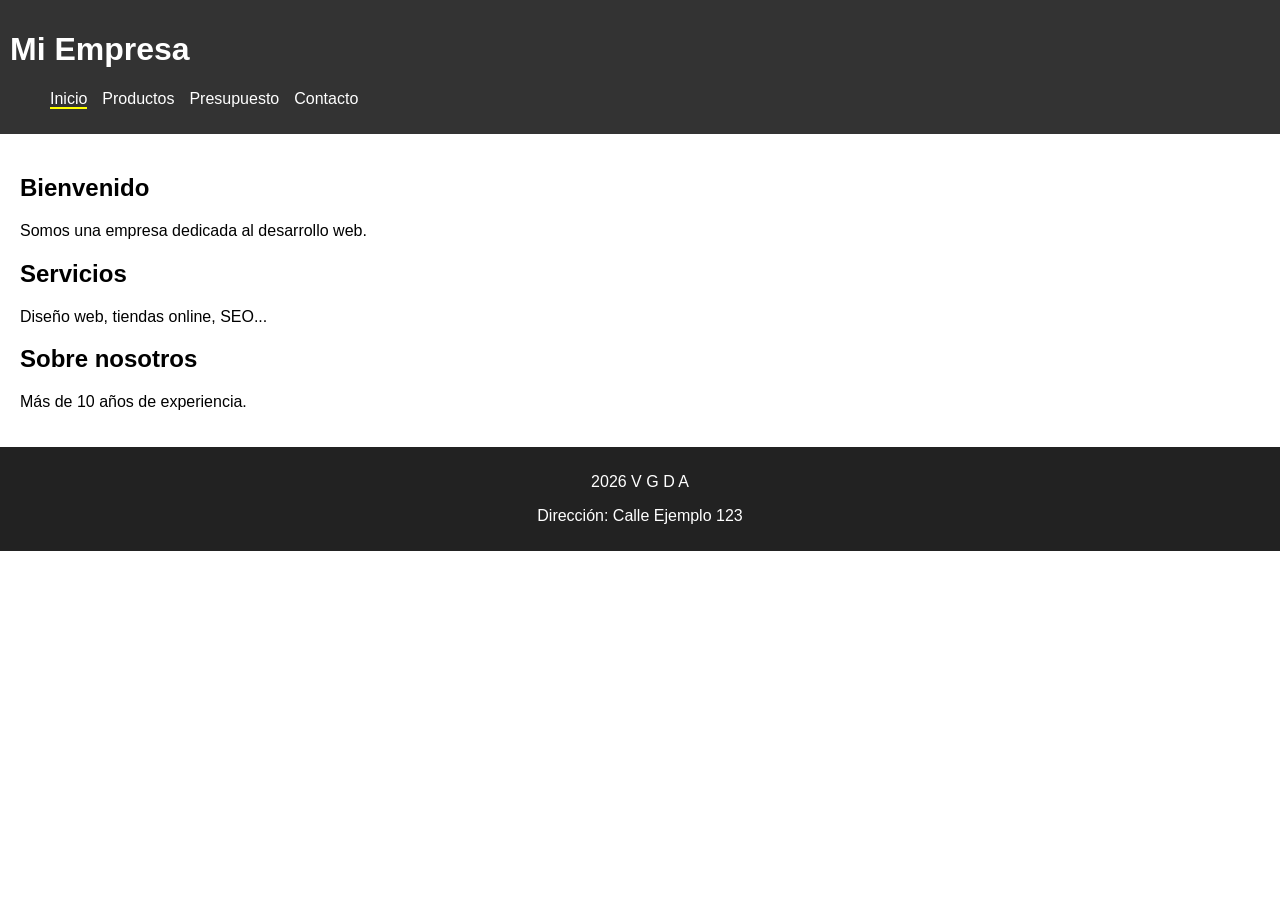
==== index.html @ fd58839c "Update index.html" ====
<!DOCTYPE html>
<html lang="es">
<head>
    <meta charset="UTF-8">
    <title>V G D A</title>
    <link rel="stylesheet" href="css/estilos.css">
</head>
<body>

<header>
    <h1>Mi Empresa</h1>
    <nav>
        <ul>
            <li><a class="activo" href="index.html">Inicio</a></li>
            <li><a href="productos.html">Productos</a></li>
            <li><a href="presupuesto.html">Presupuesto</a></li>
            <li><a href="contacto.html">Contacto</a></li>
        </ul>
    </nav>
</header>

<main>
    <section>
        <h2>Bienvenido</h2>
        <p>Somos una empresa dedicada al desarrollo web.</p>
    </section>

    <section>
        <h2>Servicios</h2>
        <p>Diseño web, tiendas online, SEO...</p>
    </section>

    <section>
        <h2>Sobre nosotros</h2>
        <p>Más de 10 años de experiencia.</p>
    </section>
</main>

<footer>
    <p>2026 V G D A</p>
    <p>Dirección: Calle Ejemplo 123</p>
</footer>

</body>
</html>
---- css/estilos.css ----
body {
    font-family: Arial;
    margin: 0;
}

header {
    background: #333;
    color: white;
    padding: 10px;
}

nav ul {
    list-style: none;
    display: flex;
    gap: 15px;
}

nav a {
    color: white;
    text-decoration: none;
}

.activo {
    border-bottom: 2px solid yellow;
}

main {
    padding: 20px;
}

.galeria {
    display: grid;
    grid-template-columns: repeat(2, 1fr);
    gap: 10px;
}

.galeria img {
    width: 100%;
}

form {
    display: flex;
    flex-direction: column;
    max-width: 400px;
}

footer {
    background: #222;
    color: white;
    text-align: center;
    padding: 10px;
}
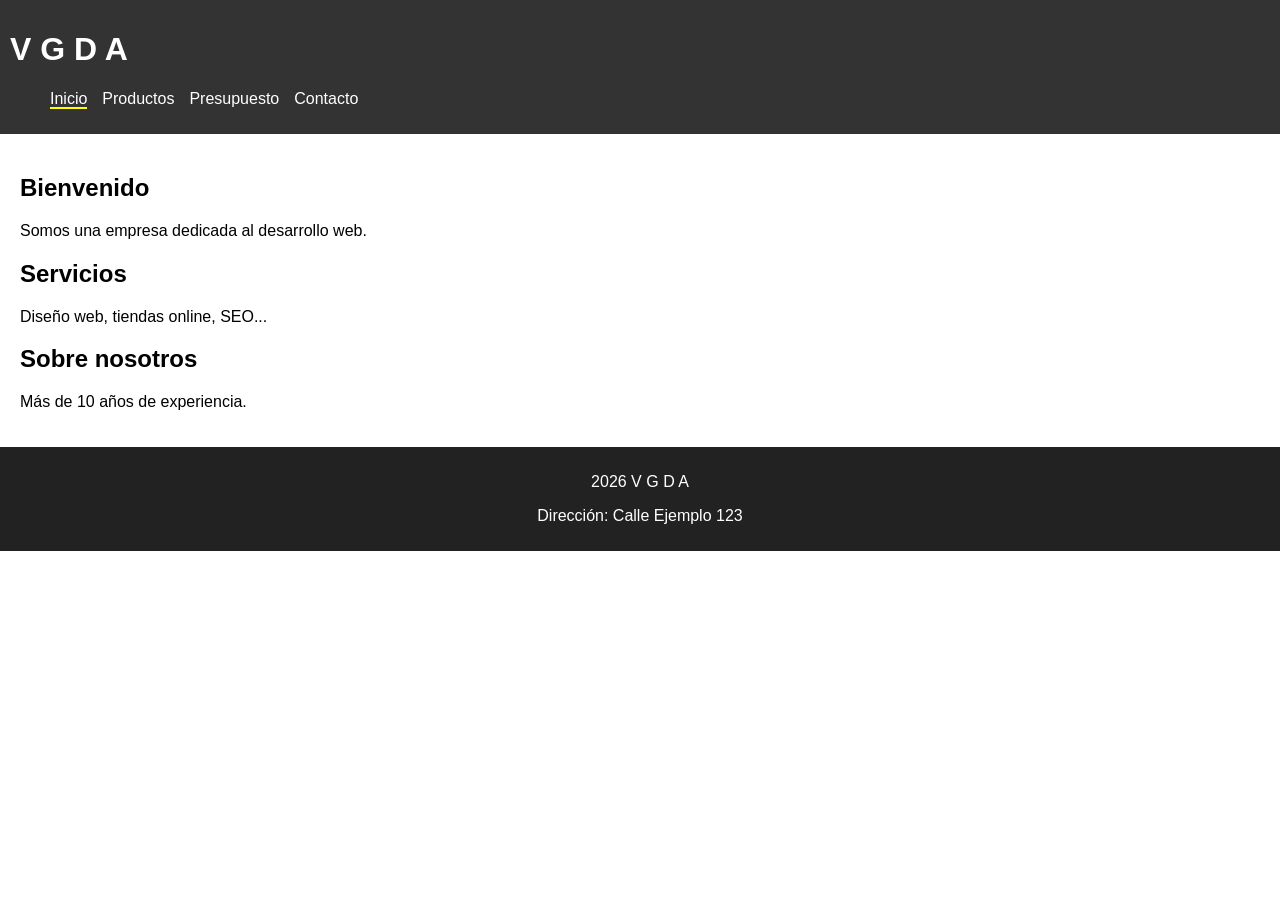
==== commit ebf8e3ff: "Update index.html" ====
--- a/index.html
+++ b/index.html
@@ -8,7 +8,7 @@
 <body>
 
 <header>
-    <h1>Mi Empresa</h1>
+    <h1>V G D A</h1>
     <nav>
         <ul>
             <li><a class="activo" href="index.html">Inicio</a></li>
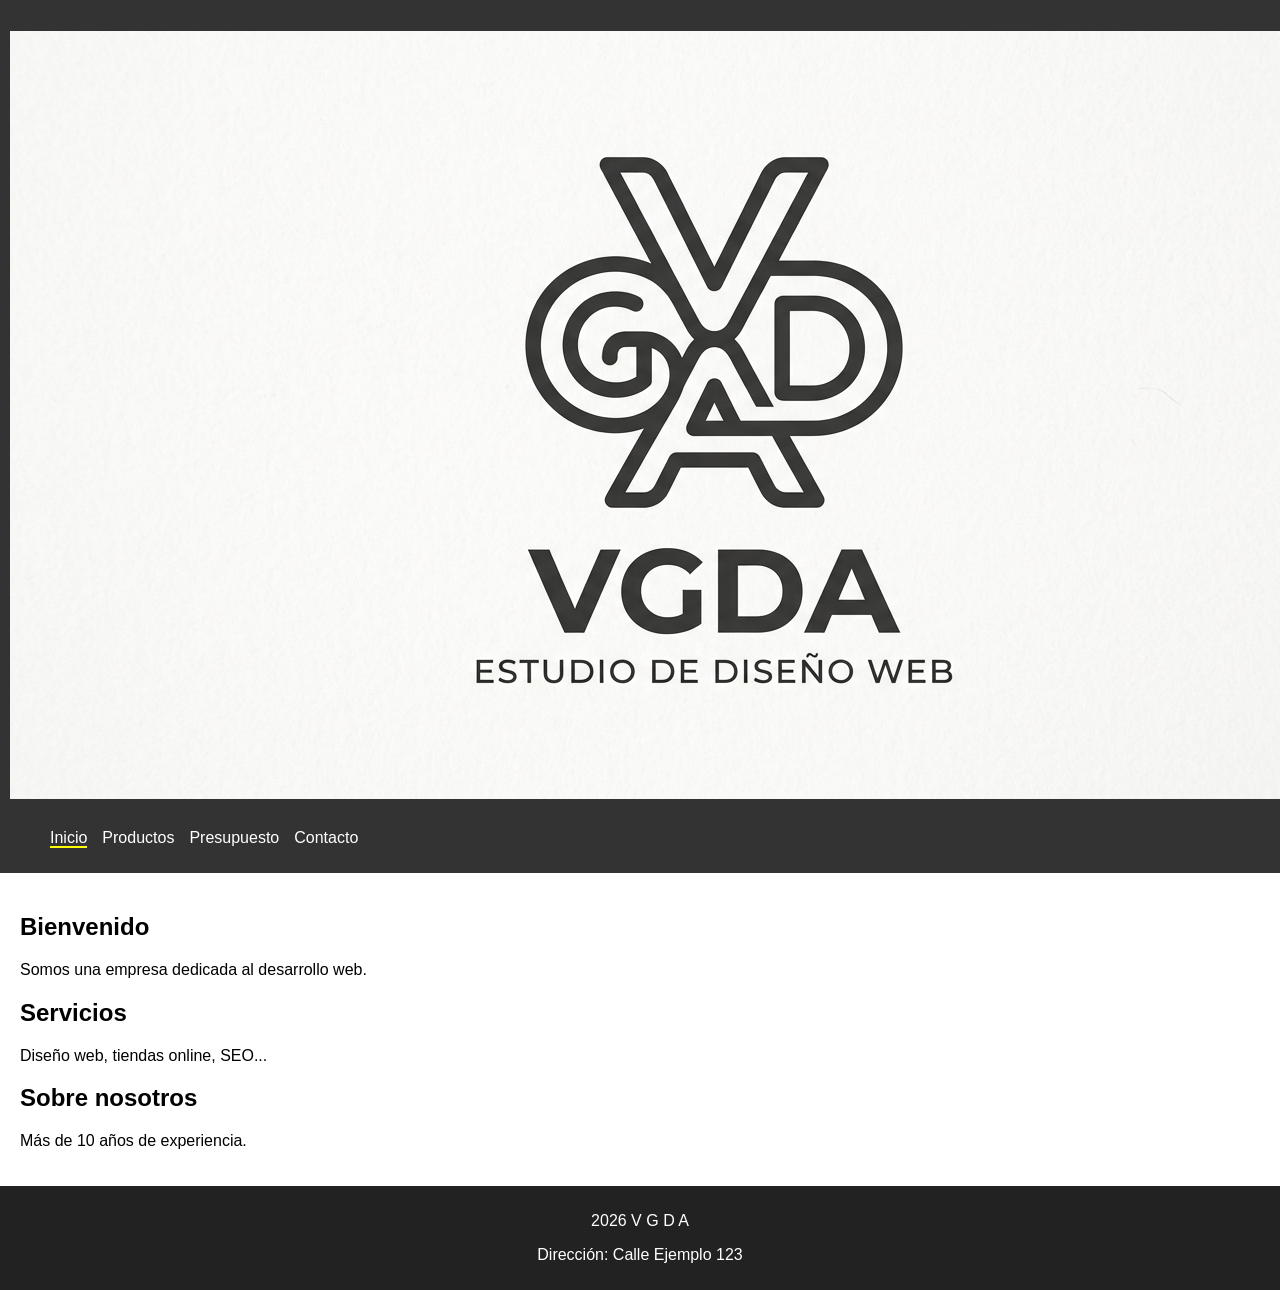
==== commit 88583944: "Update index.html" ====
--- a/index.html
+++ b/index.html
@@ -8,7 +8,9 @@
 <body>
 
 <header>
-    <h1>V G D A</h1>
+    <h1>
+        <img src="img/logo.png" alt="Logo de la empresa">
+    </h1>
     <nav>
         <ul>
             <li><a class="activo" href="index.html">Inicio</a></li>
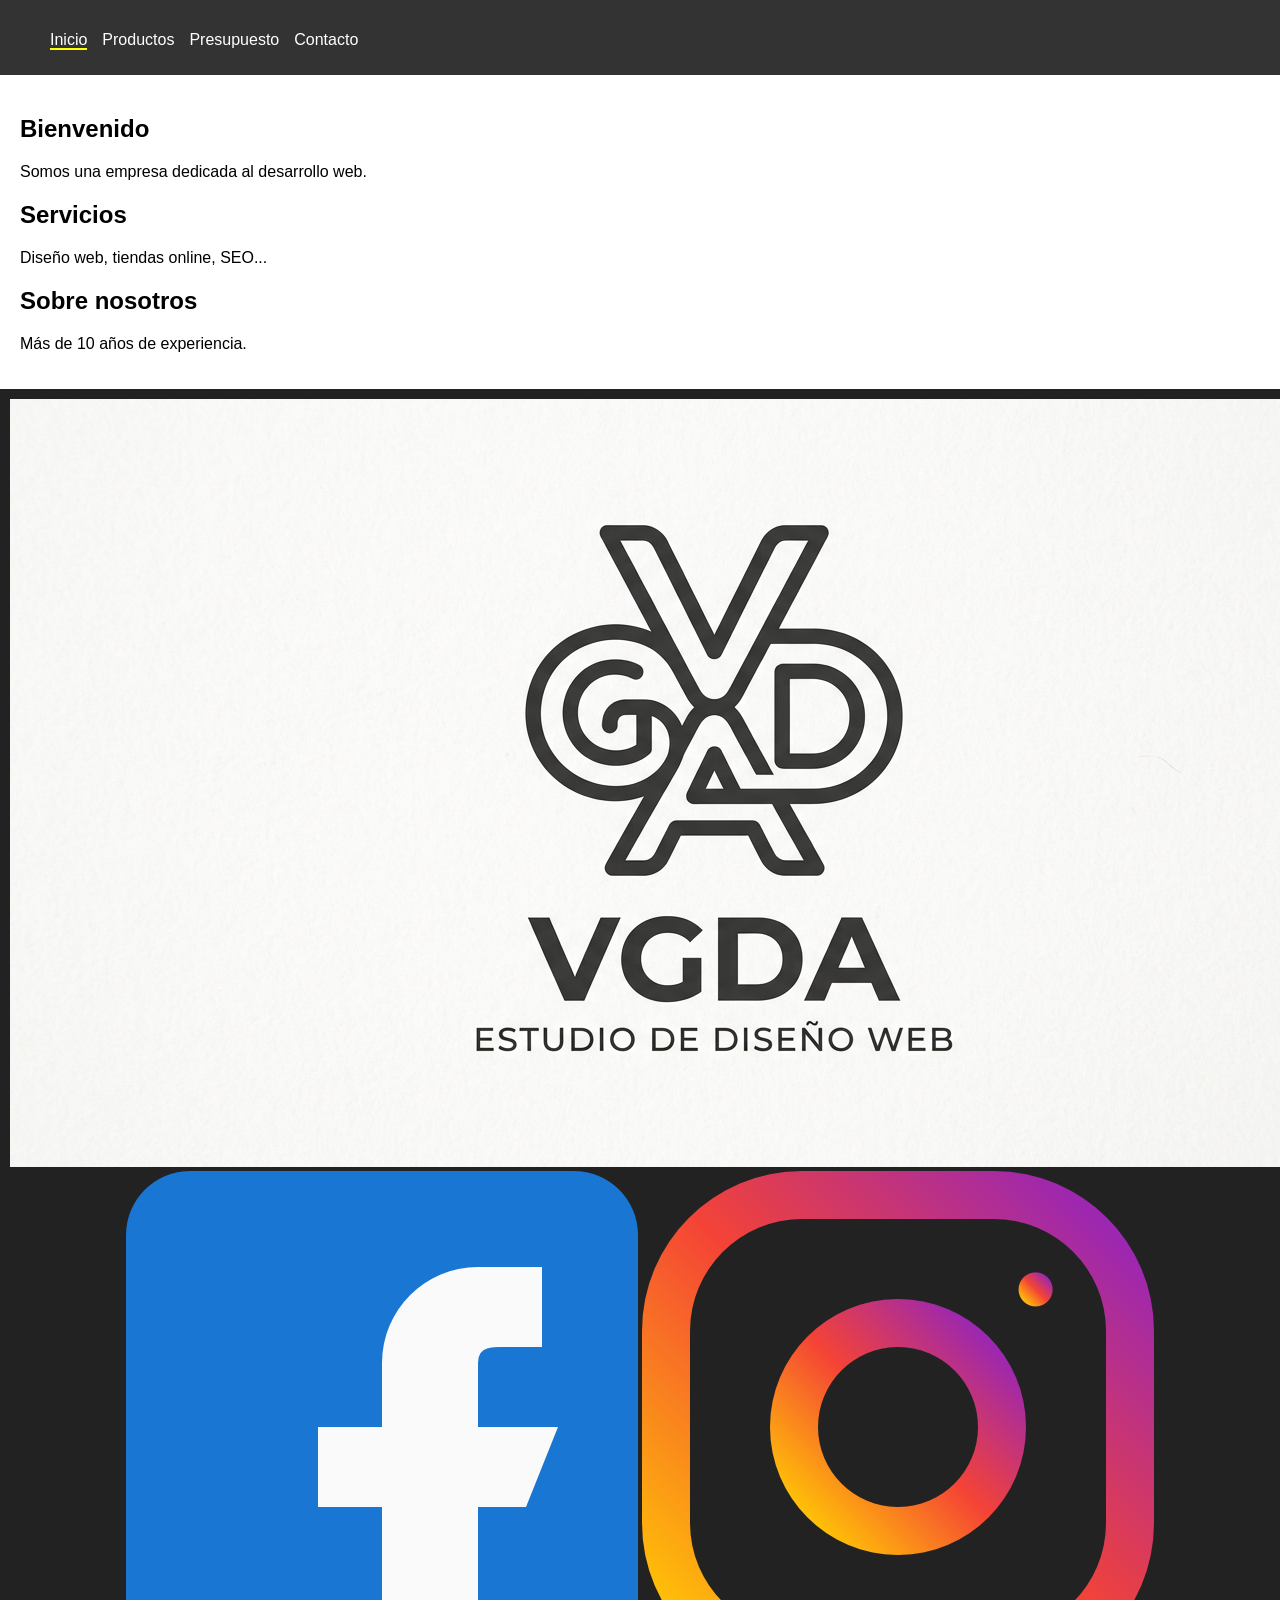
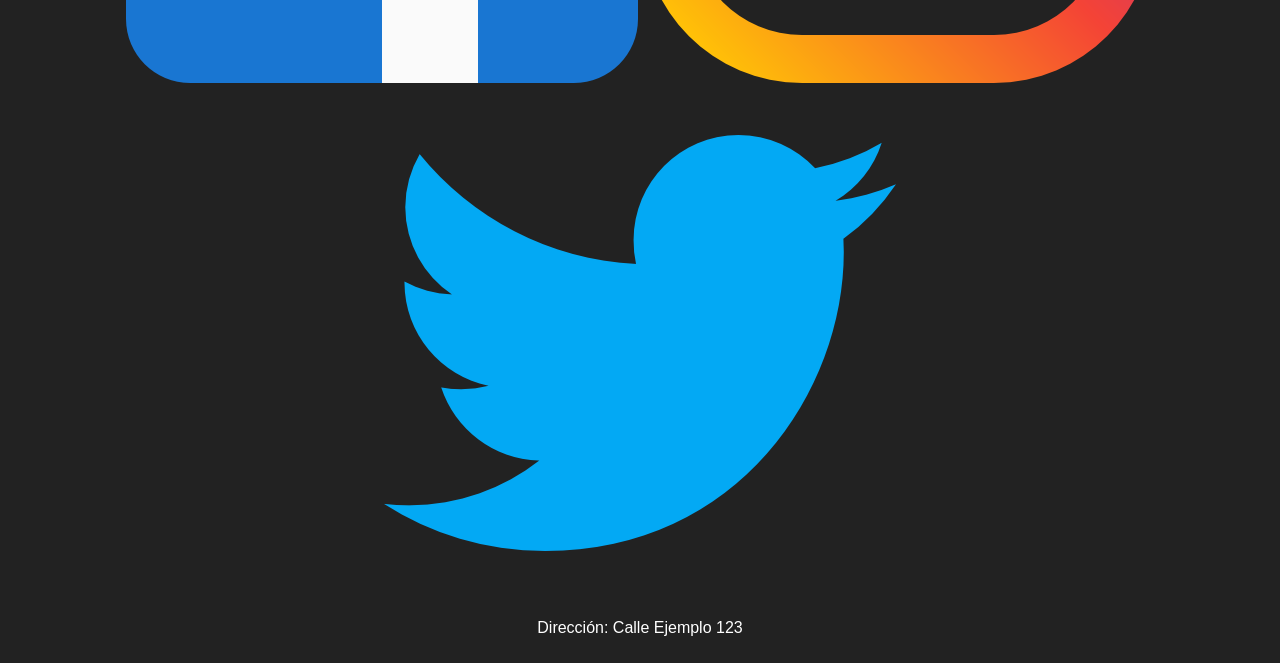
==== commit 779a9eb8: "Update index.html" ====
--- a/index.html
+++ b/index.html
@@ -9,7 +9,7 @@
 
 <header>
     <h1>
-        <img src="img/logo.png" alt="Logo de la empresa">
+        <title>V G D A</title>
     </h1>
     <nav>
         <ul>
@@ -39,7 +39,13 @@
 </main>
 
 <footer>
-    <p>2026 V G D A</p>
+    <div class="pie-contenido">
+        <img src="img/logo.png" alt="V G D A">
+        <img src="img/facebook.png" alt="Facebook">
+        <img src="img/instagram.png" alt="Instagram">
+        <img src="img/twitter.png" alt="Twitter">
+    </div>
+  
     <p>Dirección: Calle Ejemplo 123</p>
 </footer>
 
--- a/css/estilos.css
+++ b/css/estilos.css
@@ -7,6 +7,11 @@
     background: #333;
     color: white;
     padding: 10px;
+}
+
+header h1 img {
+    width: auto;
+    height: 60px;
 }
 
 nav ul {
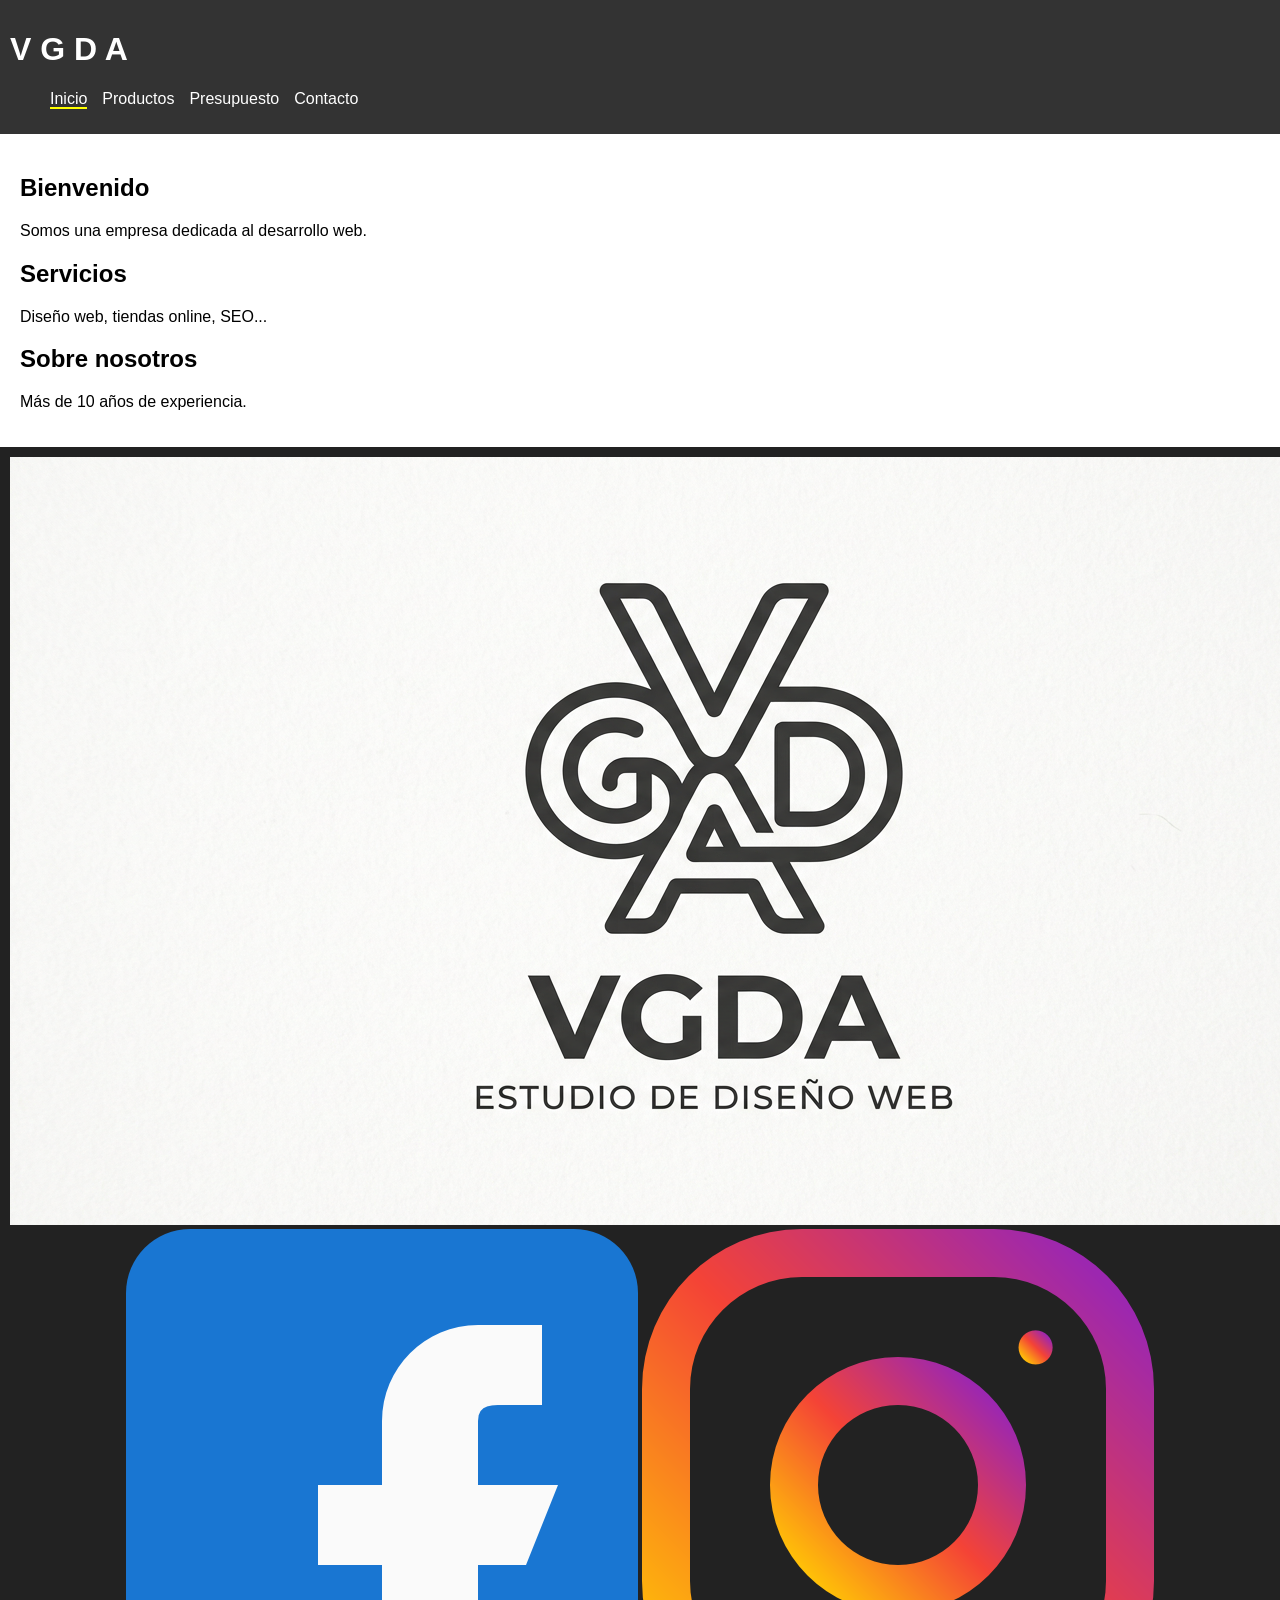
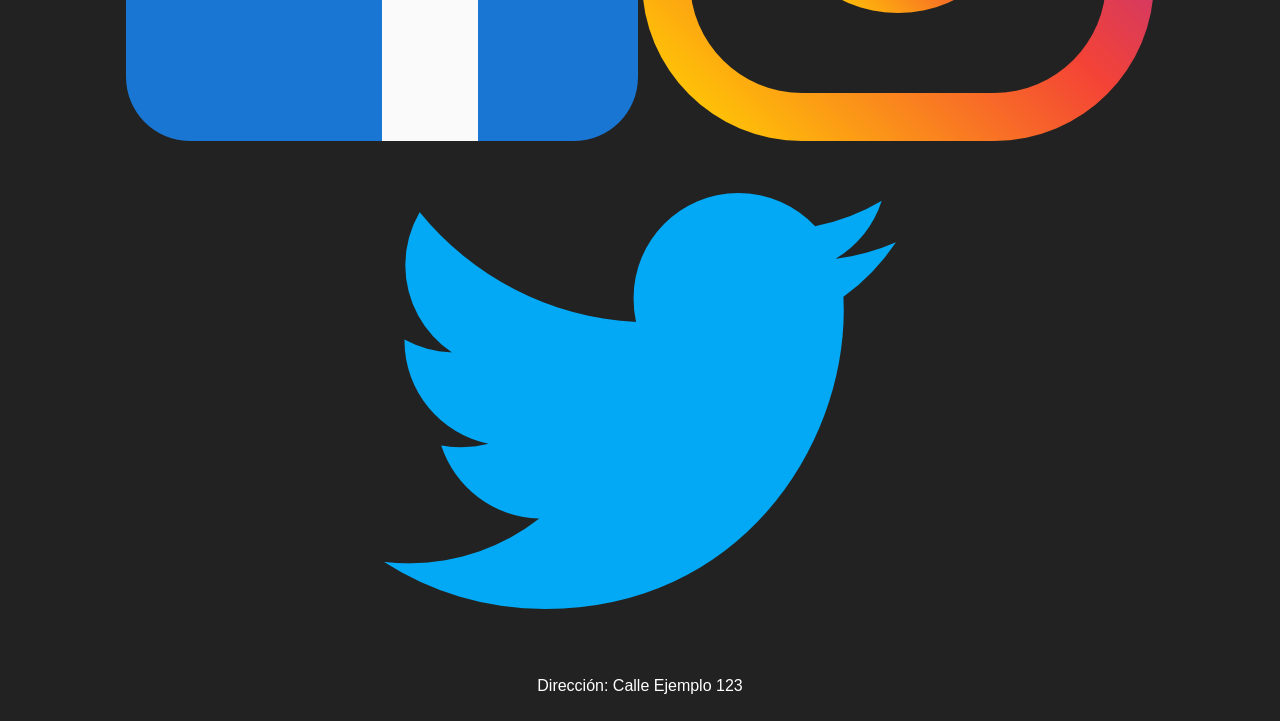
==== commit 14e609e1: "Update index.html" ====
--- a/index.html
+++ b/index.html
@@ -8,9 +8,7 @@
 <body>
 
 <header>
-    <h1>
-        <title>V G D A</title>
-    </h1>
+    <h1>V G D A</h1>
     <nav>
         <ul>
             <li><a class="activo" href="index.html">Inicio</a></li>
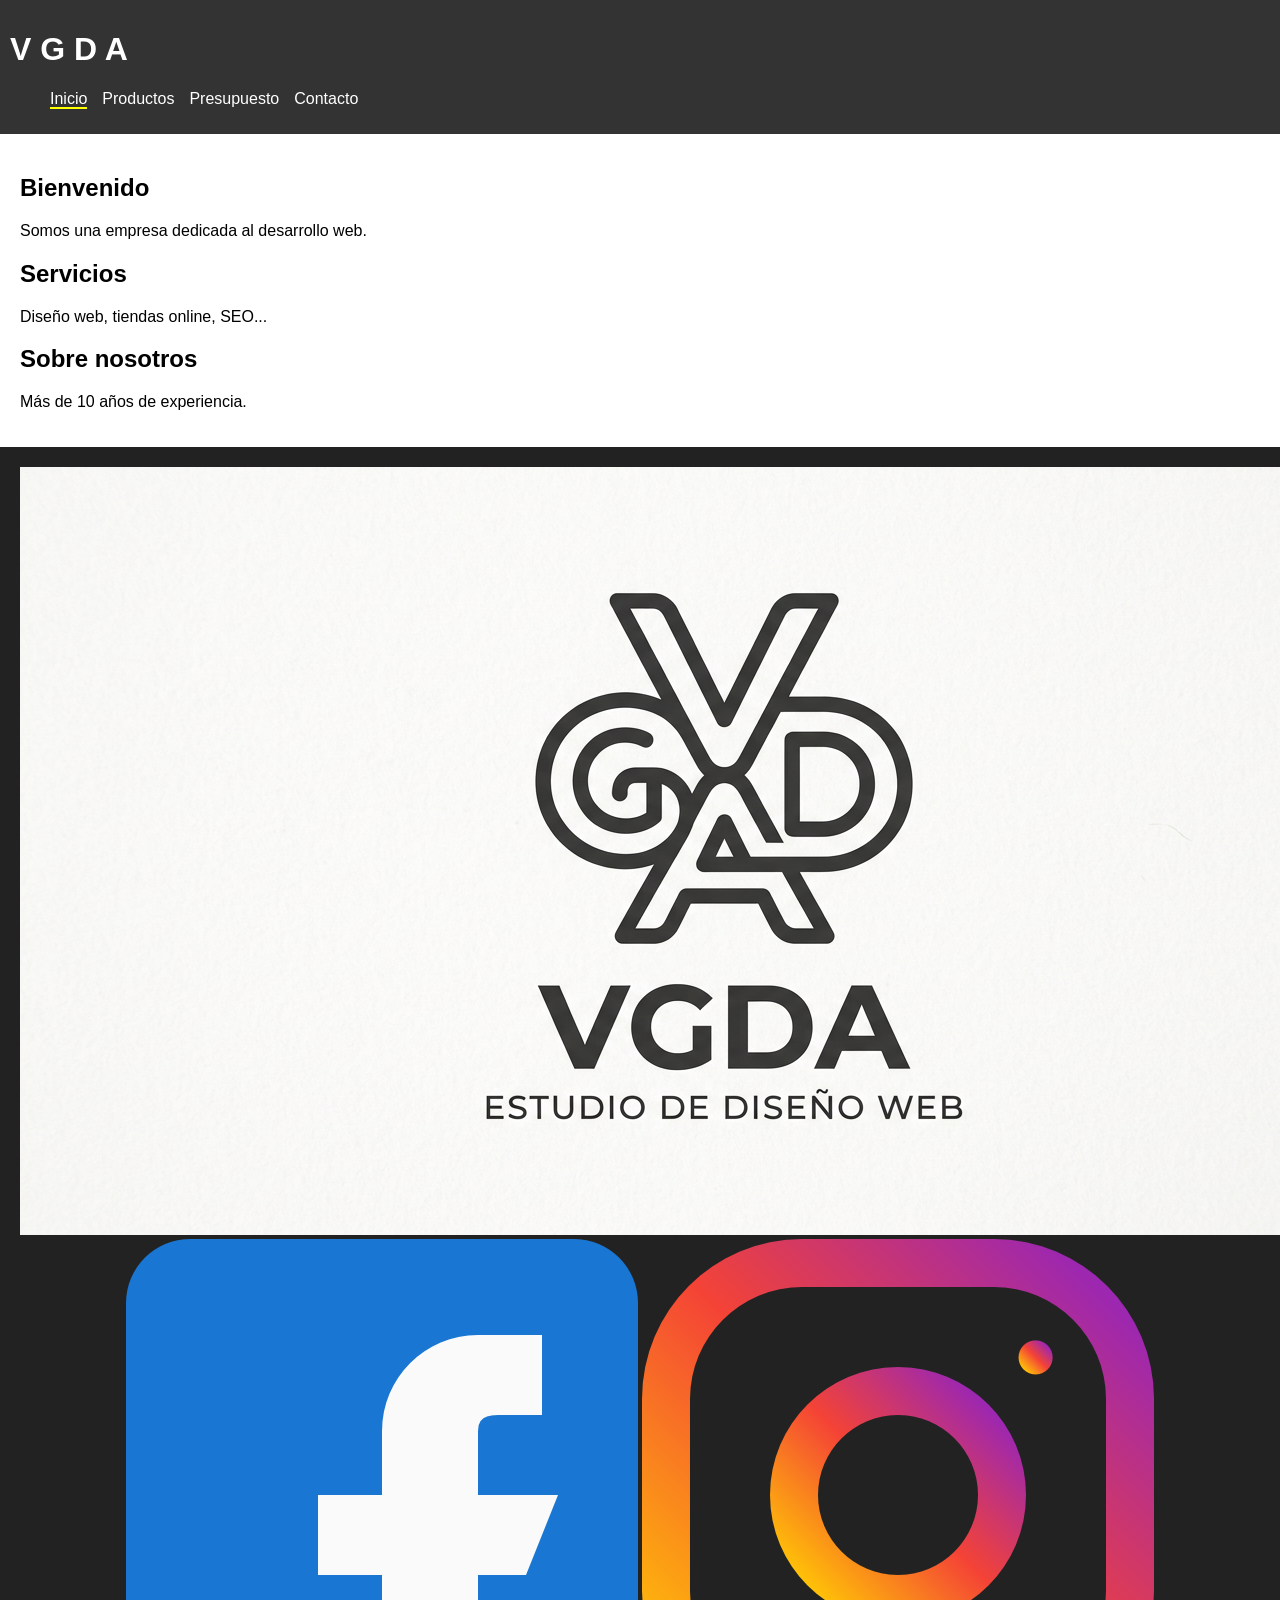
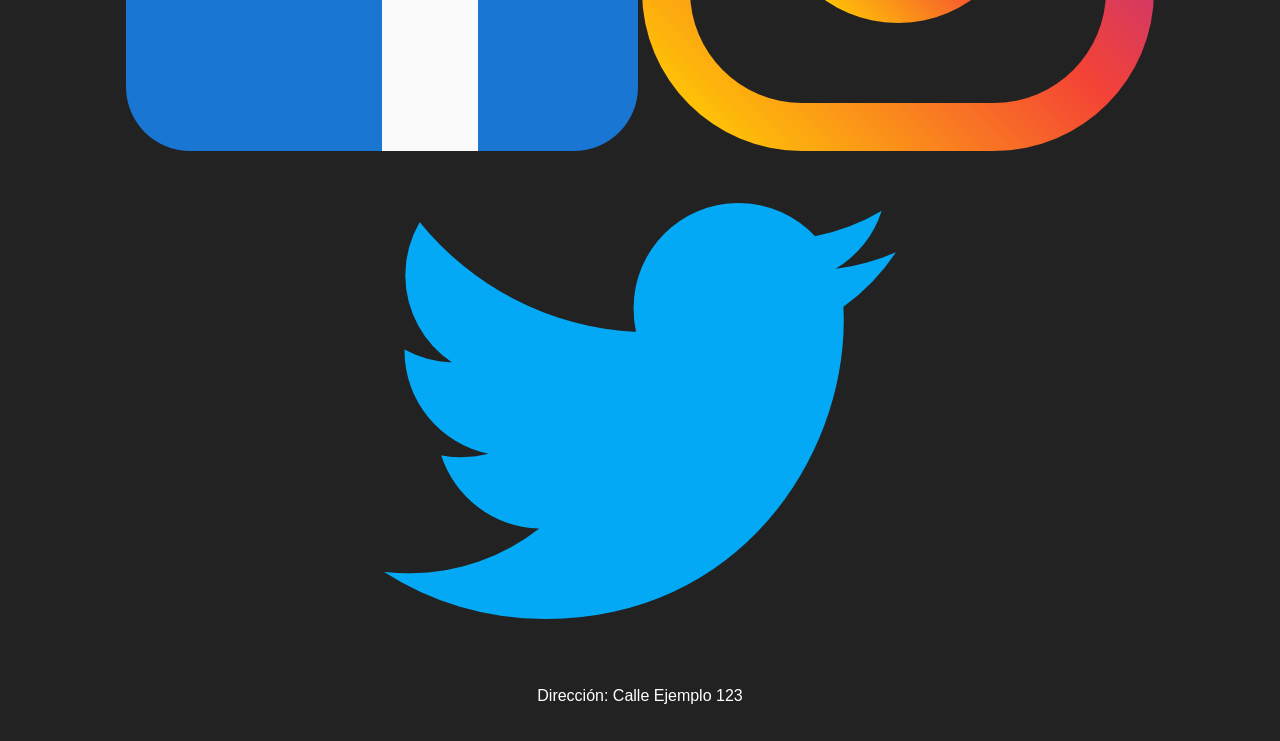
==== commit 3fd7f5e8: "Update index.html" ====
--- a/index.html
+++ b/index.html
@@ -37,7 +37,7 @@
 </main>
 
 <footer>
-    <div class="pie-contenido">
+    <div class="footer-contenido">
         <img src="img/logo.png" alt="V G D A">
         <img src="img/facebook.png" alt="Facebook">
         <img src="img/instagram.png" alt="Instagram">
--- a/css/estilos.css
+++ b/css/estilos.css
@@ -7,11 +7,6 @@
     background: #333;
     color: white;
     padding: 10px;
-}
-
-header h1 img {
-    width: auto;
-    height: 60px;
 }
 
 nav ul {
@@ -53,5 +48,18 @@
     background: #222;
     color: white;
     text-align: center;
-    padding: 10px;
+    padding: 20px;
 }
+
+.footer-redes {
+    display: flex;
+    justify-content: center;
+    align-items: center;
+    gap: 15px;
+    margin-bottom: 10px;
+}
+
+.footer-redes img {
+    height: 30px;
+    width: auto;
+}
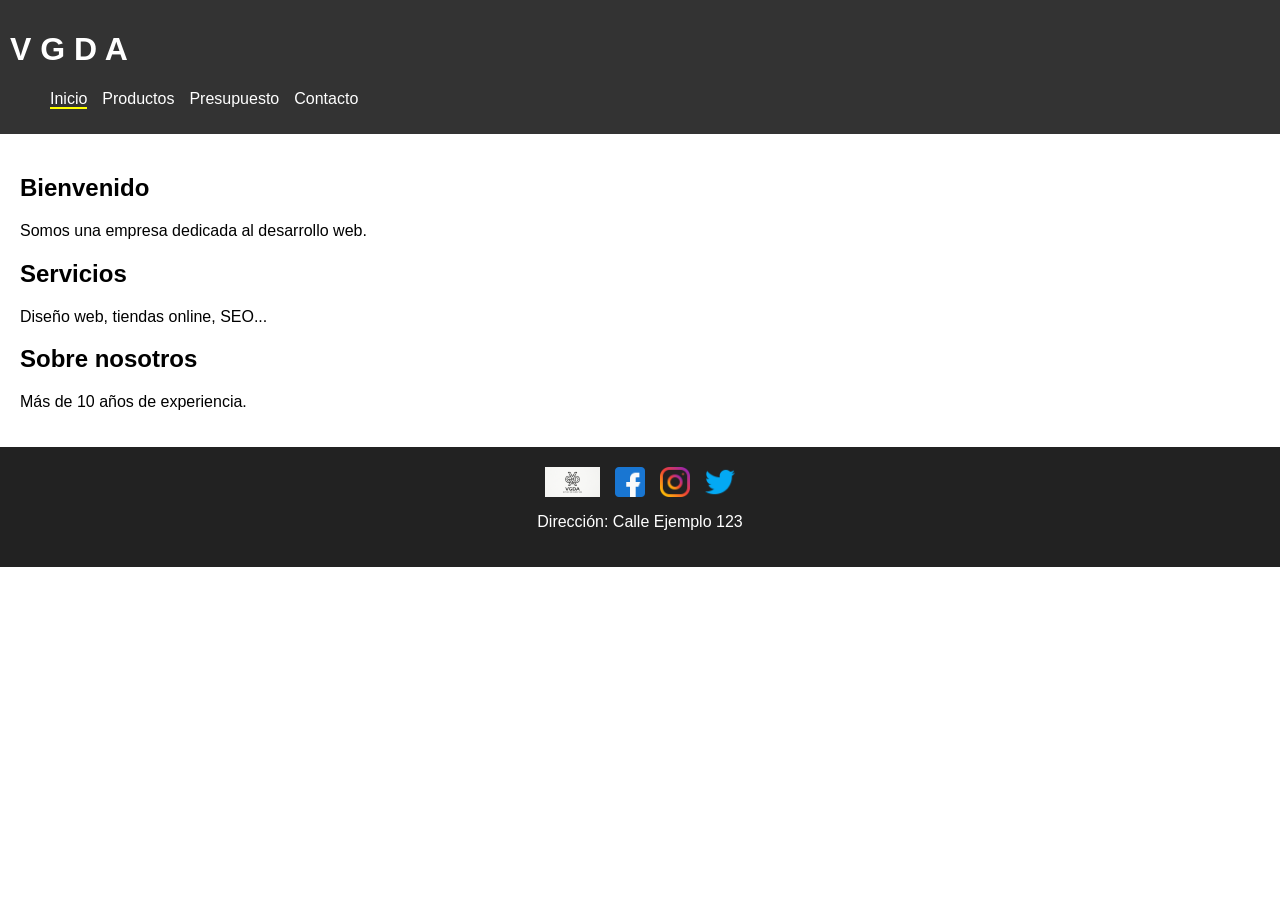
==== commit 15834688: "Update index.html" ====
--- a/index.html
+++ b/index.html
@@ -37,7 +37,7 @@
 </main>
 
 <footer>
-    <div class="footer-contenido">
+    <div class="footer-redes">
         <img src="img/logo.png" alt="V G D A">
         <img src="img/facebook.png" alt="Facebook">
         <img src="img/instagram.png" alt="Instagram">
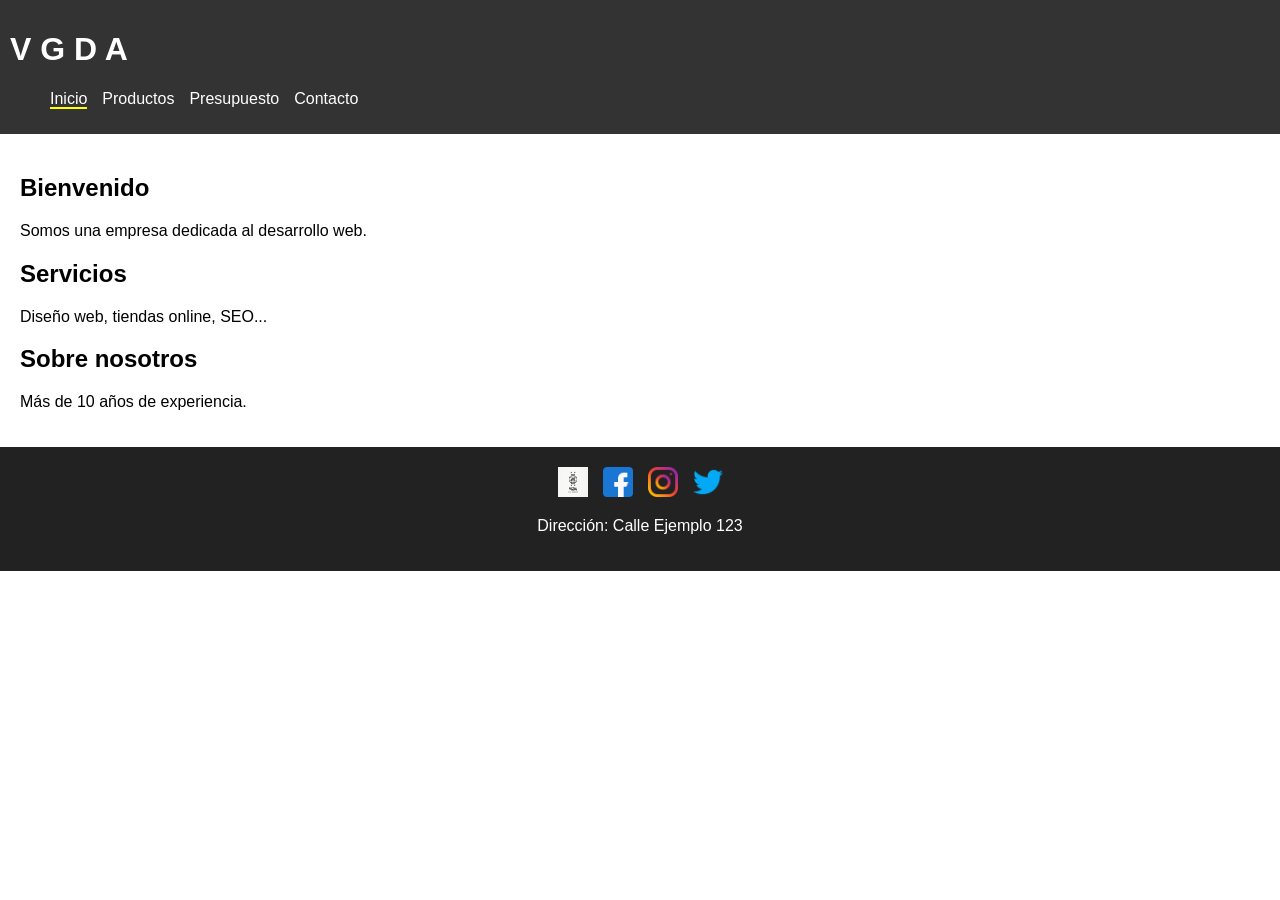
==== commit 787e850a: "Update index.html" ====
--- a/index.html
+++ b/index.html
@@ -38,10 +38,22 @@
 
 <footer>
     <div class="footer-redes">
-        <img src="img/logo.png" alt="V G D A">
-        <img src="img/facebook.png" alt="Facebook">
-        <img src="img/instagram.png" alt="Instagram">
-        <img src="img/twitter.png" alt="Twitter">
+        <div class="item">
+            <img src="img/logo.png" alt="V G D A">
+            <p class="texto"> V G D A </p>
+        </div>
+        <div class="item">
+            <img src="img/facebook.png" alt="Facebook">
+            <p class="texto"> FaceBook </p>
+        </div>
+        <div class="item">
+            <img src="img/instagram.png" alt="Instagram">
+            <p class="texto"> Instagram </p>
+        </div>
+        <div class="item">
+            <img src="img/twitter.png" alt="Twitter">
+            <p class="texto"> Twitter </p>
+        </div>
     </div>
   
     <p>Dirección: Calle Ejemplo 123</p>
--- a/css/estilos.css
+++ b/css/estilos.css
@@ -61,5 +61,25 @@
 
 .footer-redes img {
     height: 30px;
-    width: auto;
+    width: 30px;
 }
+
+.texto {
+    position: absolute;
+    bottom: 0;
+    left: 0;
+    right: 0;
+    
+    background: rgba(0, 0, 0, 0.7);
+    color: white;
+    
+    text-align: center;
+    padding: 10px;
+    
+    opacity: 0;
+    transition: 0.3s;
+}
+
+.item:hover .texto {
+    opacity: 1;
+}
